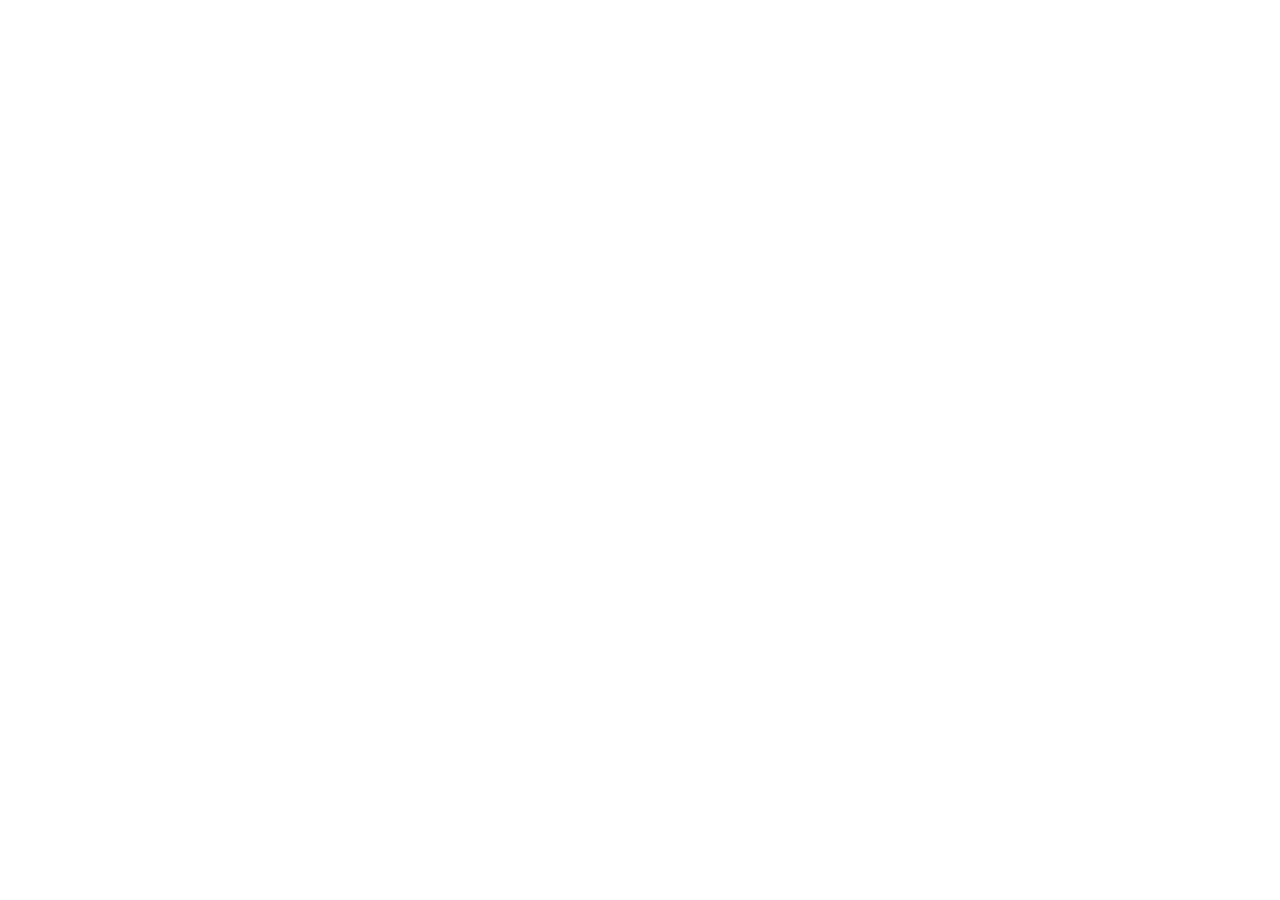
==== src/main/resources/templates/login.html @ 33a98124 "Initial commit" ====
<!DOCTYPE html>
<html lang="tr" xmlns:th="http://www.thymeleaf.org">
<!--
thymeleaf in bakacağı yer templatestir
bu yukarıda ki nedir xmlns: olan
thymeleaf in kendi propertieslerini(özelliklerini) kullanmak için eklenmeli
thymeleaf in kendi dokumantasyonundan aldım 11.sayfa
-->

<head>
    <meta charset="UTF-8">
    <title>login page</title>
</head>
<body>

<h1 th:text=#"model.title">

</h1>

</body>
</html>
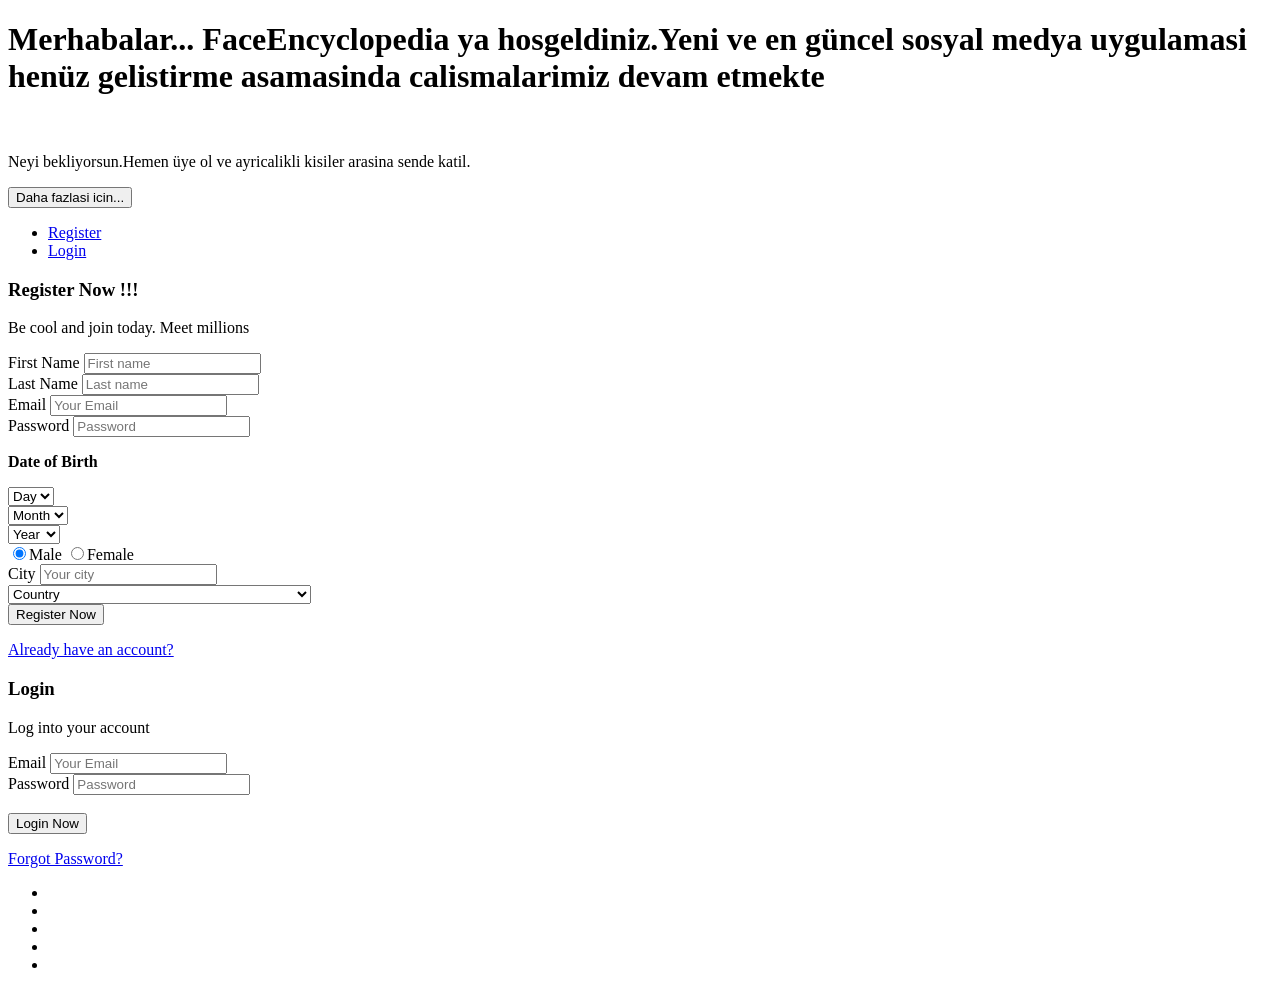
==== commit 3c022ffe: "login.html eklendi login dedüzenleme yapılacak.register eklenecek." ====
--- a/src/main/resources/templates/login.html
+++ b/src/main/resources/templates/login.html
@@ -1,22 +1,509 @@
 <!DOCTYPE html>
 <html lang="tr" xmlns:th="http://www.thymeleaf.org">
-<!--
-thymeleaf in bakacağı yer templatestir
-bu yukarıda ki nedir xmlns: olan
-thymeleaf in kendi propertieslerini(özelliklerini) kullanmak için eklenmeli
-thymeleaf in kendi dokumantasyonundan aldım 11.sayfa
--->
-
+
+<!-- Mirrored from themified.com/friend-finder/index-register.html by HTTrack Website Copier/3.x [XR&CO'2014], Thu, 03 Feb 2022 20:13:18 GMT -->
 <head>
-    <meta charset="UTF-8">
-    <title>login page</title>
+    <meta http-equiv="content-type" content="text/html; charset=utf-8" />
+    <meta name="viewport" content="width=device-width, initial-scale=1">
+    <meta name="description" content="This is social network html5 template available in themeforest......" />
+    <meta name="keywords" content="Social Network, Social Media, Make Friends, Newsfeed, Profile Page" />
+    <meta name="robots" content="index, follow" />
+    <title>Vektörel Sosyal Medya</title>
+
+    <!-- Stylesheets
+    ================================================= -->
+    <link rel="stylesheet" href="css/bootstrap.min.css" />
+    <link rel="stylesheet" href="css/style.css" />
+    <link rel="stylesheet" href="css/ionicons.min.css" />
+    <link rel="stylesheet" href="css/font-awesome.min.css" />
+
+    <!--Google Font-->
+    <link href="https://fonts.googleapis.com/css?family=Lato:300,400,400i,700,700i" rel="stylesheet">
+
+    <!--Favicon-->
+    <link rel="shortcut icon" type="image/png" href="images/fav.png"/>
 </head>
 <body>
 
-<h1 th:text=#"model.title">
-
-</h1>
+<!-- Header
+================================================= -->
+<header id="header-inverse">
+    <nav class="navbar navbar-default navbar-fixed-top menu">
+        <div class="container">
+
+        </div><!-- /.container -->
+    </nav>
+</header>
+<!--Header End-->
+
+<!-- Landing Page Contents
+================================================= -->
+<div id="lp-register">
+    <div class="container wrapper">
+        <div class="row">
+            <div class="col-sm-5">
+                <div class="intro-texts">
+                    <h1 class="text-white">Merhabalar... FaceEncyclopedia ya hosgeldiniz.Yeni ve en güncel sosyal medya uygulamasi henüz gelistirme asamasinda calismalarimiz devam etmekte</h1>
+                    <p> <br /> <br />Neyi bekliyorsun.Hemen üye ol ve ayricalikli kisiler arasina sende katil.</p>
+                    <button class="btn btn-primary">Daha fazlasi icin...</button>
+                </div>
+            </div>
+            <div class="col-sm-6 col-sm-offset-1">
+                <div class="reg-form-container">
+
+                    <!-- Register/Login Tabs-->
+                    <div class="reg-options">
+                        <ul class="nav nav-tabs">
+                            <li><a href="#register" data-toggle="tab">Register</a></li>
+                            <li  class="active"><a href="#login" data-toggle="tab">Login</a></li>
+                        </ul><!--Tabs End-->
+                    </div>
+
+                    <!--Registration Form Contents-->
+                    <div class="tab-content">
+                        <div class="tab-pane" id="register">
+                            <h3>Register Now !!!</h3>
+                            <p class="text-muted">Be cool and join today. Meet millions</p>
+
+                            <!--Register Form-->
+                            <form action="http://localhost:8080/login/register" method="post" name="registration_form" id='registration_form' class="form-inline">
+                                <div class="row">
+                                    <div class="form-group col-xs-6">
+                                        <label for="firstname" class="sr-only">First Name</label>
+                                        <input id="firstname" class="form-control input-group-lg" type="text" name="firstname" title="Enter first name" placeholder="First name"/>
+                                    </div>
+                                    <div class="form-group col-xs-6">
+                                        <label for="lastname" class="sr-only">Last Name</label>
+                                        <input id="lastname" class="form-control input-group-lg" type="text" name="lastname" title="Enter last name" placeholder="Last name"/>
+                                    </div>
+                                </div>
+                                <div class="row">
+                                    <div class="form-group col-xs-12">
+                                        <label for="email" class="sr-only">Email</label>
+                                        <input id="email" class="form-control input-group-lg" type="text" name="email" title="Enter Email" placeholder="Your Email"/>
+                                    </div>
+                                </div>
+                                <div class="row">
+                                    <div class="form-group col-xs-12">
+                                        <label for="password" class="sr-only">Password</label>
+                                        <input id="password" class="form-control input-group-lg" type="password" name="password" title="Enter password" placeholder="Password"/>
+                                    </div>
+                                </div>
+                                <div class="row">
+                                    <p class="birth"><strong>Date of Birth</strong></p>
+                                    <div class="form-group col-sm-3 col-xs-6">
+                                        <label for="month" class="sr-only"></label>
+                                        <select class="form-control" id="day" name="day">
+                                            <option value="Day" disabled selected>Day</option>
+                                            <option>1</option>
+                                            <option>2</option>
+                                            <option>3</option>
+                                            <option>4</option>
+                                            <option>5</option>
+                                            <option>6</option>
+                                            <option>7</option>
+                                            <option>8</option>
+                                            <option>9</option>
+                                            <option>10</option>
+                                            <option>11</option>
+                                            <option>12</option>
+                                            <option>13</option>
+                                            <option>14</option>
+                                            <option>15</option>
+                                            <option>16</option>
+                                            <option>17</option>
+                                            <option>18</option>
+                                            <option>19</option>
+                                            <option>20</option>
+                                            <option>21</option>
+                                            <option>22</option>
+                                            <option>23</option>
+                                            <option>24</option>
+                                            <option>25</option>
+                                            <option>26</option>
+                                            <option>27</option>
+                                            <option>28</option>
+                                            <option>29</option>
+                                            <option>30</option>
+                                            <option>31</option>
+                                        </select>
+                                    </div>
+                                    <div class="form-group col-sm-3 col-xs-6">
+                                        <label for="month" class="sr-only"></label>
+                                        <select class="form-control" id="month" name="month">
+                                            <option value="month" disabled selected>Month</option>
+                                            <option value="1">Jan</option>
+                                            <option value="2">Feb</option>
+                                            <option value="3">Mar</option>
+                                            <option value="4">Apr</option>
+                                            <option value="5">May</option>
+                                            <option value="6">Jun</option>
+                                            <option value="7">Jul</option>
+                                            <option value="8">Aug</option>
+                                            <option value="9">Sep</option>
+                                            <option value="10">Oct</option>
+                                            <option value="11">Nov</option>
+                                            <option value="12">Dec</option>
+                                        </select>
+                                    </div>
+                                    <div class="form-group col-sm-6 col-xs-12">
+                                        <label for="year" class="sr-only"></label>
+                                        <select class="form-control" id="year" name="year">
+                                            <option value="year" disabled selected>Year</option>
+                                            <option>2000</option>
+                                            <option>2001</option>
+                                            <option>2002</option>
+                                            <option>2004</option>
+                                            <option>2005</option>
+                                            <option>2006</option>
+                                            <option>2007</option>
+                                            <option>2008</option>
+                                            <option>2009</option>
+                                            <option>2010</option>
+                                            <option>2011</option>
+                                            <option>2012</option>
+                                        </select>
+                                    </div>
+                                </div>
+                                <div class="form-group gender">
+                                    <label class="radio-inline">
+                                        <input type="radio" name="gender" checked>Male
+                                    </label>
+                                    <label class="radio-inline">
+                                        <input type="radio" name="gender">Female
+                                    </label>
+                                </div>
+                                <div class="row">
+                                    <div class="form-group col-xs-6">
+                                        <label for="city" class="sr-only">City</label>
+                                        <input id="city" class="form-control input-group-lg reg_name" type="text" name="city" title="Enter city" placeholder="Your city"/>
+                                    </div>
+                                    <div class="form-group col-xs-6">
+                                        <label for="country" class="sr-only"></label>
+                                        <select class="form-control" name="country" id="country">
+                                            <option value="country" disabled selected>Country</option>
+                                            <option value="AFG">Afghanistan</option>
+                                            <option value="ALA">�land Islands</option>
+                                            <option value="ALB">Albania</option>
+                                            <option value="DZA">Algeria</option>
+                                            <option value="ASM">American Samoa</option>
+                                            <option value="AND">Andorra</option>
+                                            <option value="AGO">Angola</option>
+                                            <option value="AIA">Anguilla</option>
+                                            <option value="ATA">Antarctica</option>
+                                            <option value="ATG">Antigua and Barbuda</option>
+                                            <option value="ARG">Argentina</option>
+                                            <option value="ARM">Armenia</option>
+                                            <option value="ABW">Aruba</option>
+                                            <option value="AUS">Australia</option>
+                                            <option value="AUT">Austria</option>
+                                            <option value="AZE">Azerbaijan</option>
+                                            <option value="BHS">Bahamas</option>
+                                            <option value="BHR">Bahrain</option>
+                                            <option value="BGD">Bangladesh</option>
+                                            <option value="BRB">Barbados</option>
+                                            <option value="BLR">Belarus</option>
+                                            <option value="BEL">Belgium</option>
+                                            <option value="BLZ">Belize</option>
+                                            <option value="BEN">Benin</option>
+                                            <option value="BMU">Bermuda</option>
+                                            <option value="BTN">Bhutan</option>
+                                            <option value="BOL">Bolivia, Plurinational State of</option>
+                                            <option value="BES">Bonaire, Sint Eustatius and Saba</option>
+                                            <option value="BIH">Bosnia and Herzegovina</option>
+                                            <option value="BWA">Botswana</option>
+                                            <option value="BVT">Bouvet Island</option>
+                                            <option value="BRA">Brazil</option>
+                                            <option value="IOT">British Indian Ocean Territory</option>
+                                            <option value="BRN">Brunei Darussalam</option>
+                                            <option value="BGR">Bulgaria</option>
+                                            <option value="BFA">Burkina Faso</option>
+                                            <option value="BDI">Burundi</option>
+                                            <option value="KHM">Cambodia</option>
+                                            <option value="CMR">Cameroon</option>
+                                            <option value="CAN">Canada</option>
+                                            <option value="CPV">Cape Verde</option>
+                                            <option value="CYM">Cayman Islands</option>
+                                            <option value="CAF">Central African Republic</option>
+                                            <option value="TCD">Chad</option>
+                                            <option value="CHL">Chile</option>
+                                            <option value="CHN">China</option>
+                                            <option value="CXR">Christmas Island</option>
+                                            <option value="CCK">Cocos (Keeling) Islands</option>
+                                            <option value="COL">Colombia</option>
+                                            <option value="COM">Comoros</option>
+                                            <option value="COG">Congo</option>
+                                            <option value="COD">Congo, the Democratic Republic of the</option>
+                                            <option value="COK">Cook Islands</option>
+                                            <option value="CRI">Costa Rica</option>
+                                            <option value="CIV">C�te d'Ivoire</option>
+                                            <option value="HRV">Croatia</option>
+                                            <option value="CUB">Cuba</option>
+                                            <option value="CUW">Cura�ao</option>
+                                            <option value="CYP">Cyprus</option>
+                                            <option value="CZE">Czech Republic</option>
+                                            <option value="DNK">Denmark</option>
+                                            <option value="DJI">Djibouti</option>
+                                            <option value="DMA">Dominica</option>
+                                            <option value="DOM">Dominican Republic</option>
+                                            <option value="ECU">Ecuador</option>
+                                            <option value="EGY">Egypt</option>
+                                            <option value="SLV">El Salvador</option>
+                                            <option value="GNQ">Equatorial Guinea</option>
+                                            <option value="ERI">Eritrea</option>
+                                            <option value="EST">Estonia</option>
+                                            <option value="ETH">Ethiopia</option>
+                                            <option value="FLK">Falkland Islands (Malvinas)</option>
+                                            <option value="FRO">Faroe Islands</option>
+                                            <option value="FJI">Fiji</option>
+                                            <option value="FIN">Finland</option>
+                                            <option value="FRA">France</option>
+                                            <option value="GUF">French Guiana</option>
+                                            <option value="PYF">French Polynesia</option>
+                                            <option value="ATF">French Southern Territories</option>
+                                            <option value="GAB">Gabon</option>
+                                            <option value="GMB">Gambia</option>
+                                            <option value="GEO">Georgia</option>
+                                            <option value="DEU">Germany</option>
+                                            <option value="GHA">Ghana</option>
+                                            <option value="GIB">Gibraltar</option>
+                                            <option value="GRC">Greece</option>
+                                            <option value="GRL">Greenland</option>
+                                            <option value="GRD">Grenada</option>
+                                            <option value="GLP">Guadeloupe</option>
+                                            <option value="GUM">Guam</option>
+                                            <option value="GTM">Guatemala</option>
+                                            <option value="GGY">Guernsey</option>
+                                            <option value="GIN">Guinea</option>
+                                            <option value="GNB">Guinea-Bissau</option>
+                                            <option value="GUY">Guyana</option>
+                                            <option value="HTI">Haiti</option>
+                                            <option value="HMD">Heard Island and McDonald Islands</option>
+                                            <option value="VAT">Holy See (Vatican City State)</option>
+                                            <option value="HND">Honduras</option>
+                                            <option value="HKG">Hong Kong</option>
+                                            <option value="HUN">Hungary</option>
+                                            <option value="ISL">Iceland</option>
+                                            <option value="IND">India</option>
+                                            <option value="IDN">Indonesia</option>
+                                            <option value="IRN">Iran, Islamic Republic of</option>
+                                            <option value="IRQ">Iraq</option>
+                                            <option value="IRL">Ireland</option>
+                                            <option value="IMN">Isle of Man</option>
+                                            <option value="ISR">Israel</option>
+                                            <option value="ITA">Italy</option>
+                                            <option value="JAM">Jamaica</option>
+                                            <option value="JPN">Japan</option>
+                                            <option value="JEY">Jersey</option>
+                                            <option value="JOR">Jordan</option>
+                                            <option value="KAZ">Kazakhstan</option>
+                                            <option value="KEN">Kenya</option>
+                                            <option value="KIR">Kiribati</option>
+                                            <option value="PRK">Korea, Democratic People's Republic of</option>
+                                            <option value="KOR">Korea, Republic of</option>
+                                            <option value="KWT">Kuwait</option>
+                                            <option value="KGZ">Kyrgyzstan</option>
+                                            <option value="LAO">Lao People's Democratic Republic</option>
+                                            <option value="LVA">Latvia</option>
+                                            <option value="LBN">Lebanon</option>
+                                            <option value="LSO">Lesotho</option>
+                                            <option value="LBR">Liberia</option>
+                                            <option value="LBY">Libya</option>
+                                            <option value="LIE">Liechtenstein</option>
+                                            <option value="LTU">Lithuania</option>
+                                            <option value="LUX">Luxembourg</option>
+                                            <option value="MAC">Macao</option>
+                                            <option value="MKD">Macedonia, the former Yugoslav Republic of</option>
+                                            <option value="MDG">Madagascar</option>
+                                            <option value="MWI">Malawi</option>
+                                            <option value="MYS">Malaysia</option>
+                                            <option value="MDV">Maldives</option>
+                                            <option value="MLI">Mali</option>
+                                            <option value="MLT">Malta</option>
+                                            <option value="MHL">Marshall Islands</option>
+                                            <option value="MTQ">Martinique</option>
+                                            <option value="MRT">Mauritania</option>
+                                            <option value="MUS">Mauritius</option>
+                                            <option value="MYT">Mayotte</option>
+                                            <option value="MEX">Mexico</option>
+                                            <option value="FSM">Micronesia, Federated States of</option>
+                                            <option value="MDA">Moldova, Republic of</option>
+                                            <option value="MCO">Monaco</option>
+                                            <option value="MNG">Mongolia</option>
+                                            <option value="MNE">Montenegro</option>
+                                            <option value="MSR">Montserrat</option>
+                                            <option value="MAR">Morocco</option>
+                                            <option value="MOZ">Mozambique</option>
+                                            <option value="MMR">Myanmar</option>
+                                            <option value="NAM">Namibia</option>
+                                            <option value="NRU">Nauru</option>
+                                            <option value="NPL">Nepal</option>
+                                            <option value="NLD">Netherlands</option>
+                                            <option value="NCL">New Caledonia</option>
+                                            <option value="NZL">New Zealand</option>
+                                            <option value="NIC">Nicaragua</option>
+                                            <option value="NER">Niger</option>
+                                            <option value="NGA">Nigeria</option>
+                                            <option value="NIU">Niue</option>
+                                            <option value="NFK">Norfolk Island</option>
+                                            <option value="MNP">Northern Mariana Islands</option>
+                                            <option value="NOR">Norway</option>
+                                            <option value="OMN">Oman</option>
+                                            <option value="PAK">Pakistan</option>
+                                            <option value="PLW">Palau</option>
+                                            <option value="PSE">Palestinian Territory, Occupied</option>
+                                            <option value="PAN">Panama</option>
+                                            <option value="PNG">Papua New Guinea</option>
+                                            <option value="PRY">Paraguay</option>
+                                            <option value="PER">Peru</option>
+                                            <option value="PHL">Philippines</option>
+                                            <option value="PCN">Pitcairn</option>
+                                            <option value="POL">Poland</option>
+                                            <option value="PRT">Portugal</option>
+                                            <option value="PRI">Puerto Rico</option>
+                                            <option value="QAT">Qatar</option>
+                                            <option value="REU">R�union</option>
+                                            <option value="ROU">Romania</option>
+                                            <option value="RUS">Russian Federation</option>
+                                            <option value="RWA">Rwanda</option>
+                                            <option value="BLM">Saint Barth�lemy</option>
+                                            <option value="SHN">Saint Helena, Ascension and Tristan da Cunha</option>
+                                            <option value="KNA">Saint Kitts and Nevis</option>
+                                            <option value="LCA">Saint Lucia</option>
+                                            <option value="MAF">Saint Martin (French part)</option>
+                                            <option value="SPM">Saint Pierre and Miquelon</option>
+                                            <option value="VCT">Saint Vincent and the Grenadines</option>
+                                            <option value="WSM">Samoa</option>
+                                            <option value="SMR">San Marino</option>
+                                            <option value="STP">Sao Tome and Principe</option>
+                                            <option value="SAU">Saudi Arabia</option>
+                                            <option value="SEN">Senegal</option>
+                                            <option value="SRB">Serbia</option>
+                                            <option value="SYC">Seychelles</option>
+                                            <option value="SLE">Sierra Leone</option>
+                                            <option value="SGP">Singapore</option>
+                                            <option value="SXM">Sint Maarten (Dutch part)</option>
+                                            <option value="SVK">Slovakia</option>
+                                            <option value="SVN">Slovenia</option>
+                                            <option value="SLB">Solomon Islands</option>
+                                            <option value="SOM">Somalia</option>
+                                            <option value="ZAF">South Africa</option>
+                                            <option value="SGS">South Georgia and the South Sandwich Islands</option>
+                                            <option value="SSD">South Sudan</option>
+                                            <option value="ESP">Spain</option>
+                                            <option value="LKA">Sri Lanka</option>
+                                            <option value="SDN">Sudan</option>
+                                            <option value="SUR">Suriname</option>
+                                            <option value="SJM">Svalbard and Jan Mayen</option>
+                                            <option value="SWZ">Swaziland</option>
+                                            <option value="SWE">Sweden</option>
+                                            <option value="CHE">Switzerland</option>
+                                            <option value="SYR">Syrian Arab Republic</option>
+                                            <option value="TWN">Taiwan, Province of China</option>
+                                            <option value="TJK">Tajikistan</option>
+                                            <option value="TZA">Tanzania, United Republic of</option>
+                                            <option value="THA">Thailand</option>
+                                            <option value="TLS">Timor-Leste</option>
+                                            <option value="TGO">Togo</option>
+                                            <option value="TKL">Tokelau</option>
+                                            <option value="TON">Tonga</option>
+                                            <option value="TTO">Trinidad and Tobago</option>
+                                            <option value="TUN">Tunisia</option>
+                                            <option value="TUR">Turkey</option>
+                                            <option value="TKM">Turkmenistan</option>
+                                            <option value="TCA">Turks and Caicos Islands</option>
+                                            <option value="TUV">Tuvalu</option>
+                                            <option value="UGA">Uganda</option>
+                                            <option value="UKR">Ukraine</option>
+                                            <option value="ARE">United Arab Emirates</option>
+                                            <option value="GBR">United Kingdom</option>
+                                            <option value="USA">United States</option>
+                                            <option value="UMI">United States Minor Outlying Islands</option>
+                                            <option value="URY">Uruguay</option>
+                                            <option value="UZB">Uzbekistan</option>
+                                            <option value="VUT">Vanuatu</option>
+                                            <option value="VEN">Venezuela, Bolivarian Republic of</option>
+                                            <option value="VNM">Viet Nam</option>
+                                            <option value="VGB">Virgin Islands, British</option>
+                                            <option value="VIR">Virgin Islands, U.S.</option>
+                                            <option value="WLF">Wallis and Futuna</option>
+                                            <option value="ESH">Western Sahara</option>
+                                            <option value="YEM">Yemen</option>
+                                            <option value="ZMB">Zambia</option>
+                                            <option value="ZWE">Zimbabwe</option>
+                                        </select>
+                                    </div>
+                                </div>
+                                <button type="submit" class="btn btn-primary">Register Now</button>
+                            </form><!--Register Now Form Ends-->
+                            <p><a href="#">Already have an account?</a></p>
+
+                        </div><!--Registration Form Contents Ends-->
+
+                        <!--Login-->
+                        <div class="tab-pane  active" id="login">
+                            <h3>Login</h3>
+                            <p class="text-muted">Log into your account</p>
+
+                            <!--Login Form-->
+                            <form method="post" action="/login" name="Login_form" id='Login_form'>
+                                <div class="row">
+                                    <div class="form-group col-xs-12">
+                                        <label for="my-email" class="sr-only">Email</label>
+                                        <input id="my-email" class="form-control input-group-lg" type="text" name="username" title="Enter Email" placeholder="Your Email"/>
+                                    </div>
+                                </div>
+                                <div class="row">
+                                    <div class="form-group col-xs-12">
+                                        <label for="my-password" class="sr-only">Password</label>
+                                        <input id="my-password" class="form-control input-group-lg" type="password" name="password" title="Enter password" placeholder="Password"/>
+                                    </div>
+                                </div>
+                                <div class="row">
+                                    <div class="form-group col-xs-12">
+                                        <label style="color:red" th:text="${model.error ? 'Kullanıcı adı ya da şifre hatalıdır.' : ''}"/>
+                                    </div>
+                                </div>
+                                <br>
+                                <button type="submit" class="btn btn-primary">Login Now</button>
+                            </form><!--Login Form Ends-->
+                            <p><a href="#">Forgot Password?</a></p>
+
+                        </div>
+                    </div>
+                </div>
+            </div>
+        </div>
+        <div class="row">
+            <div class="col-sm-6 col-sm-offset-6">
+
+                <!--Social Icons-->
+                <ul class="list-inline social-icons">
+                    <li><a href="#"><i class="icon ion-social-facebook"></i></a></li>
+                    <li><a href="#"><i class="icon ion-social-twitter"></i></a></li>
+                    <li><a href="#"><i class="icon ion-social-googleplus"></i></a></li>
+                    <li><a href="#"><i class="icon ion-social-pinterest"></i></a></li>
+                    <li><a href="#"><i class="icon ion-social-linkedin"></i></a></li>
+                </ul>
+            </div>
+        </div>
+    </div>
+</div>
+
+<!--preloader-->
+<div id="spinner-wrapper">
+    <div class="spinner"></div>
+</div>
+
+<!-- Scripts
+================================================= -->
+<script src="js/jquery-3.1.1.min.js"></script>
+<script src="js/bootstrap.min.js"></script>
+<script src="js/jquery.appear.min.js"></script>
+<script src="js/jquery.incremental-counter.js"></script>
+<script src="js/script.js"></script>
 
 </body>
+
+<!-- Mirrored from themified.com/friend-finder/index-register.html by HTTrack Website Copier/3.x [XR&CO'2014], Thu, 03 Feb 2022 20:13:18 GMT -->
 </html>
-
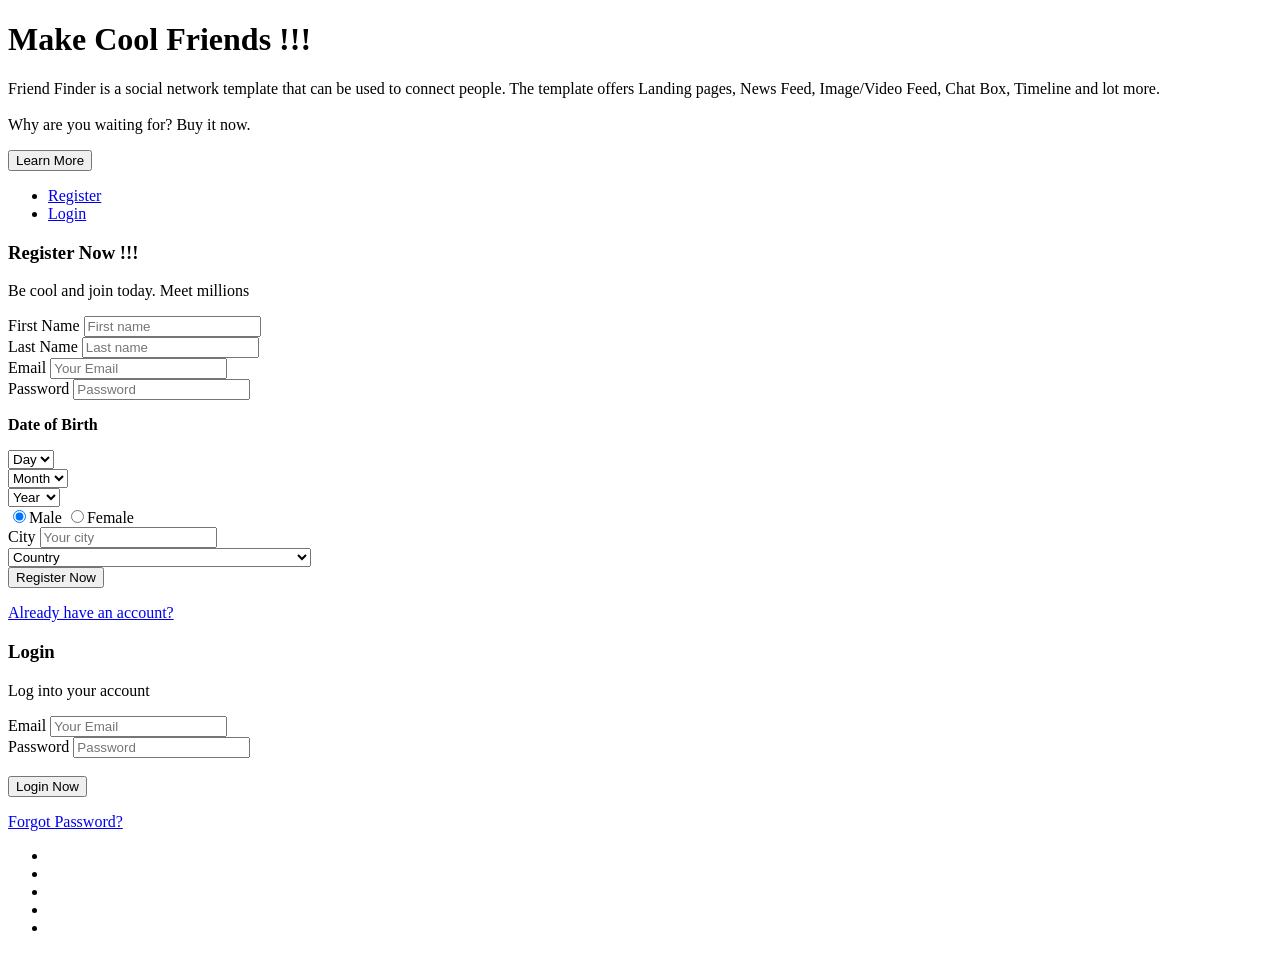
==== commit 2697afb5: "login and register edited login, register pages created and fixsed" ====
--- a/src/main/resources/templates/login.html
+++ b/src/main/resources/templates/login.html
@@ -43,9 +43,9 @@
         <div class="row">
             <div class="col-sm-5">
                 <div class="intro-texts">
-                    <h1 class="text-white">Merhabalar... FaceEncyclopedia ya hosgeldiniz.Yeni ve en güncel sosyal medya uygulamasi henüz gelistirme asamasinda calismalarimiz devam etmekte</h1>
-                    <p> <br /> <br />Neyi bekliyorsun.Hemen üye ol ve ayricalikli kisiler arasina sende katil.</p>
-                    <button class="btn btn-primary">Daha fazlasi icin...</button>
+                    <h1 class="text-white">Make Cool Friends !!!</h1>
+                    <p>Friend Finder is a social network template that can be used to connect people. The template offers Landing pages, News Feed, Image/Video Feed, Chat Box, Timeline and lot more. <br /> <br />Why are you waiting for? Buy it now.</p>
+                    <button class="btn btn-primary">Learn More</button>
                 </div>
             </div>
             <div class="col-sm-6 col-sm-offset-1">
@@ -66,7 +66,7 @@
                             <p class="text-muted">Be cool and join today. Meet millions</p>
 
                             <!--Register Form-->
-                            <form action="http://localhost:8080/login/register" method="post" name="registration_form" id='registration_form' class="form-inline">
+                            <form action="http://localhost:9090/login/register" method="post" name="registration_form" id='registration_form' class="form-inline">
                                 <div class="row">
                                     <div class="form-group col-xs-6">
                                         <label for="firstname" class="sr-only">First Name</label>
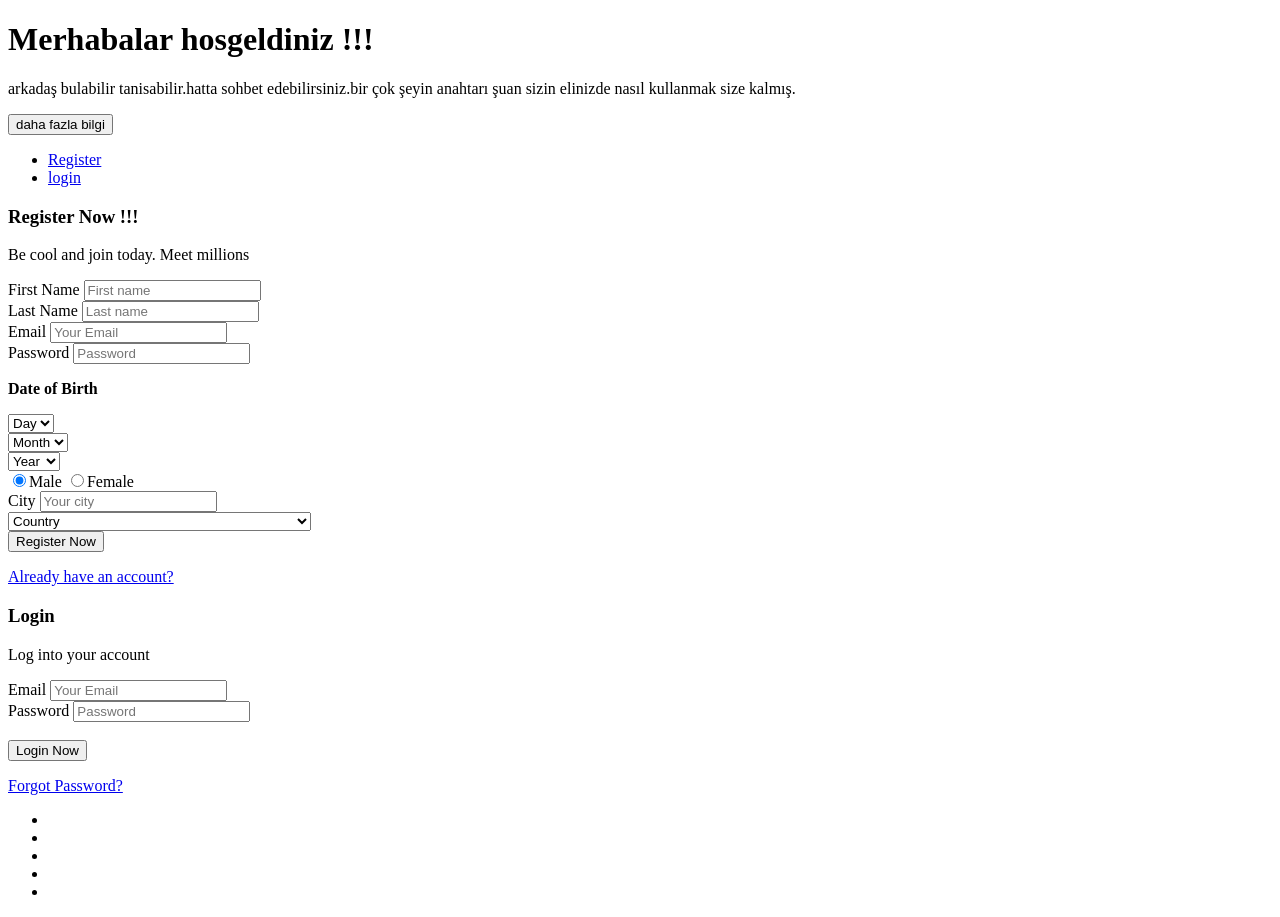
==== commit 8ea96341: "Update login.html" ====
--- a/src/main/resources/templates/login.html
+++ b/src/main/resources/templates/login.html
@@ -8,7 +8,7 @@
     <meta name="description" content="This is social network html5 template available in themeforest......" />
     <meta name="keywords" content="Social Network, Social Media, Make Friends, Newsfeed, Profile Page" />
     <meta name="robots" content="index, follow" />
-    <title>Vektörel Sosyal Medya</title>
+    <title>Turkmen Social Media</title>
 
     <!-- Stylesheets
     ================================================= -->
@@ -43,9 +43,9 @@
         <div class="row">
             <div class="col-sm-5">
                 <div class="intro-texts">
-                    <h1 class="text-white">Make Cool Friends !!!</h1>
-                    <p>Friend Finder is a social network template that can be used to connect people. The template offers Landing pages, News Feed, Image/Video Feed, Chat Box, Timeline and lot more. <br /> <br />Why are you waiting for? Buy it now.</p>
-                    <button class="btn btn-primary">Learn More</button>
+                    <h1 class="text-white">Merhabalar hosgeldiniz !!!</h1>
+                    <p>arkadaş bulabilir tanisabilir.hatta sohbet edebilirsiniz.bir çok şeyin anahtarı şuan sizin elinizde nasıl kullanmak size kalmış.</p>
+                    <button class="btn btn-primary">daha fazla bilgi</button>
                 </div>
             </div>
             <div class="col-sm-6 col-sm-offset-1">
@@ -55,7 +55,7 @@
                     <div class="reg-options">
                         <ul class="nav nav-tabs">
                             <li><a href="#register" data-toggle="tab">Register</a></li>
-                            <li  class="active"><a href="#login" data-toggle="tab">Login</a></li>
+                            <li  class="active"><a href="#login" data-toggle="tab">login</a></li>
                         </ul><!--Tabs End-->
                     </div>
 
@@ -66,7 +66,7 @@
                             <p class="text-muted">Be cool and join today. Meet millions</p>
 
                             <!--Register Form-->
-                            <form action="http://localhost:9090/login/register" method="post" name="registration_form" id='registration_form' class="form-inline">
+                            <form action="http://localhost:8080/login/register" method="post" name="registration_form" id='registration_form' class="form-inline">
                                 <div class="row">
                                     <div class="form-group col-xs-6">
                                         <label for="firstname" class="sr-only">First Name</label>
